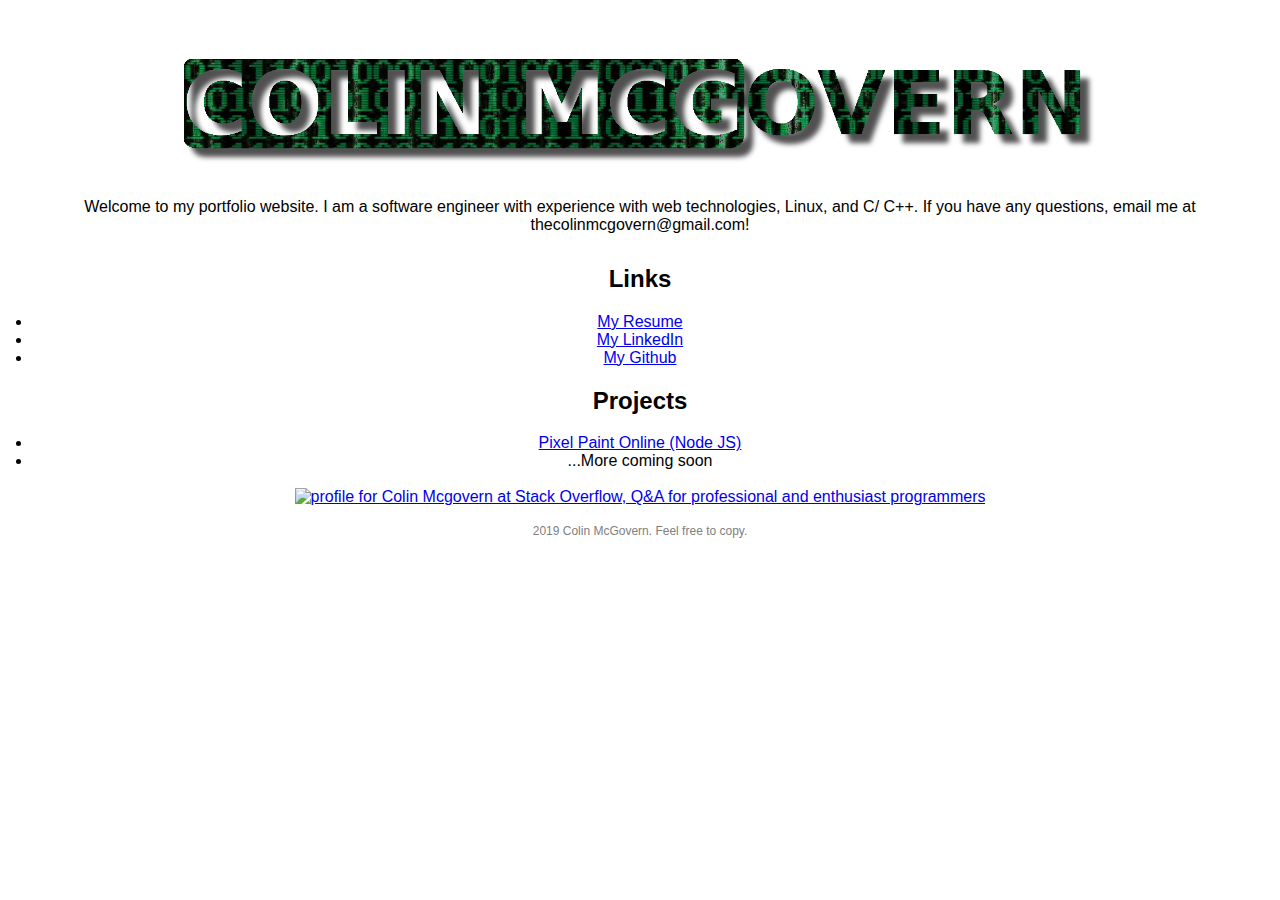
==== www/html/index.html @ 0509f51e "first" ====
<!DOCTYPE html>
<html>
<head>
<meta name="viewport" content="width=device-width, initial-scale=1">

    	<link rel="apple-touch-icon" sizes="180x180" href="images/apple-touch-icon.png">
	<link rel="icon" type="image/png" sizes="32x32" href="images/favicon-32x32.png">
	<link rel="icon" type="image/png" sizes="16x16" href="images/favicon-16x16.png">
	<link rel="manifest" href="images/site.webmanifest">
	<link rel="mask-icon" href="images/safari-pinned-tab.svg" color="#5bbad5">
	<meta name="msapplication-TileColor" content="#da532c">
	<meta name="theme-color" content="#ffffff">

	<link rel="stylesheet" type="text/css" href="style.css">

	<title>Colin McGovern</title>

</head>
<body>
    
    <div class="main">
	
	<br>
	<br>        
	<img width="75%" src="logo.png">
      	<br>
	<p>Welcome to my portfolio website. I am a software engineer with experience with web technologies, Linux, and C/ C++. If you have any questions, email me at thecolinmcgovern@gmail.com!</p>
	<h2>Links</h2>
        <li><a href="resume.pdf">My Resume</a></li>
	<li><a href="https://www.linkedin.com/in/colin-mcgovern-945120b7/">My LinkedIn</a></li> 
	<li><a href="https://github.com/colinmcgovern"/>My Github</a></li>
	<h2>Projects</h2>
	<li><a href="http://colinmcgovern.com:8080/grid-game-1.1/">Pixel Paint Online (Node JS)</a></li> 
	<li>...More coming soon</li>
	<br>
	<a href="https://stackoverflow.com/users/7137720/colin-mcgovern"><img src="https://stackoverflow.com/users/flair/7137720.png?theme=dark" width="208" height="58" alt="profile for Colin Mcgovern at Stack Overflow, Q&amp;A for professional and enthusiast programmers" title="profile for Colin Mcgovern at Stack Overflow, Q&amp;A for professional and enthusiast programmers"></a>
    
	<br>
	<br>
	<div class="footer">2019 Colin McGovern. Feel free to copy.</div>

    </div>
    
    <div class="parallax"></div>

</body>
---- www/html/style.css ----
/* Popup box BEGIN */
.hover_bkgr_fricc{
    background:rgba(0,0,0,.4);
    cursor:pointer;
    display:none;
    height:100%;
    position:fixed;
    text-align:center;
    top:0;
    width:100%;
    z-index:10000;
}
.hover_bkgr_fricc .helper{
    display:inline-block;
    height:100%;
    vertical-align:middle;
}
.hover_bkgr_fricc > div {
    background-color: #fff;
    box-shadow: 10px 10px 60px #555;
    display: inline-block;
    height: auto;
    max-width: 551px;
    min-height: 100px;
    vertical-align: middle;
    width: 60%;
    position: relative;
    border-radius: 8px;
    padding: 15px 5%;
}
.popupCloseButton {
    background-color: #fff;
    border: 3px solid #999;
    border-radius: 50px;
    cursor: pointer;
    display: inline-block;
    font-family: arial;
    font-weight: bold;
    position: absolute;
    top: -20px;
    right: -20px;
    font-size: 25px;
    line-height: 30px;
    width: 30px;
    height: 30px;
    text-align: center;
}
.popupCloseButton:hover {
    background-color: #ccc;
}
.trigger_popup_fricc {
    cursor: pointer;
    font-size: 20px;
    margin: 20px;
    display: inline-block;
    font-weight: bold;
}
/* Popup box BEGIN */

body, html {
    height: 100%;
    margin: 0%;
    padding: 0;
}

body {
  background-image: url("matrix.gif");
  background-repeat: repeat, background-color: #cccccc;
}

p{
	margin: 2.5%;
}

.main {

    font-family: "Arial";
    
    position: absolute;
    top: 2.5%;
    left: 2.5%;
    width: 95%;

    padding-bottom: 8px;

    text-align: center;

    border-radius: 50px;

    background-color: rgba(255, 255, 255, .9);
}

.footer {
    font-family: "Arial";

    font-size: 12px;

    text-align: center;

    color: grey;
}



table {
    text-align: center;
    margin: 0 auto;
    width: 50%; 
}

/* Extra small devices (phones, up to 480px) */
@media screen and (max-width: 767px) {
    p {
        font-size: 16px;
    }
    h1{
        font-size: 32px;
    }
    img{
    	max-width:80%;
	max-height:80%;
    }
}
/* Small devices (tablets, 768px and up) */
@media (min-width: 768px) and (max-width: 991px) {
    p {
        font-size: 16px;
    }
    h1{
        font-size: 32px;
    }
}
/* tablets/desktops and up ----------- */
@media (min-width: 992px) and (max-width: 1199px) {
    p {
        font-size: 16px;
    }
    h1{
        font-size: 48px;
    }
}
/* large desktops and up ----------- */
@media screen and (min-width: 1200px) {
    p {
        font-size: 16px;
    }
    h1 {
        font-size: 48px;
    }
}
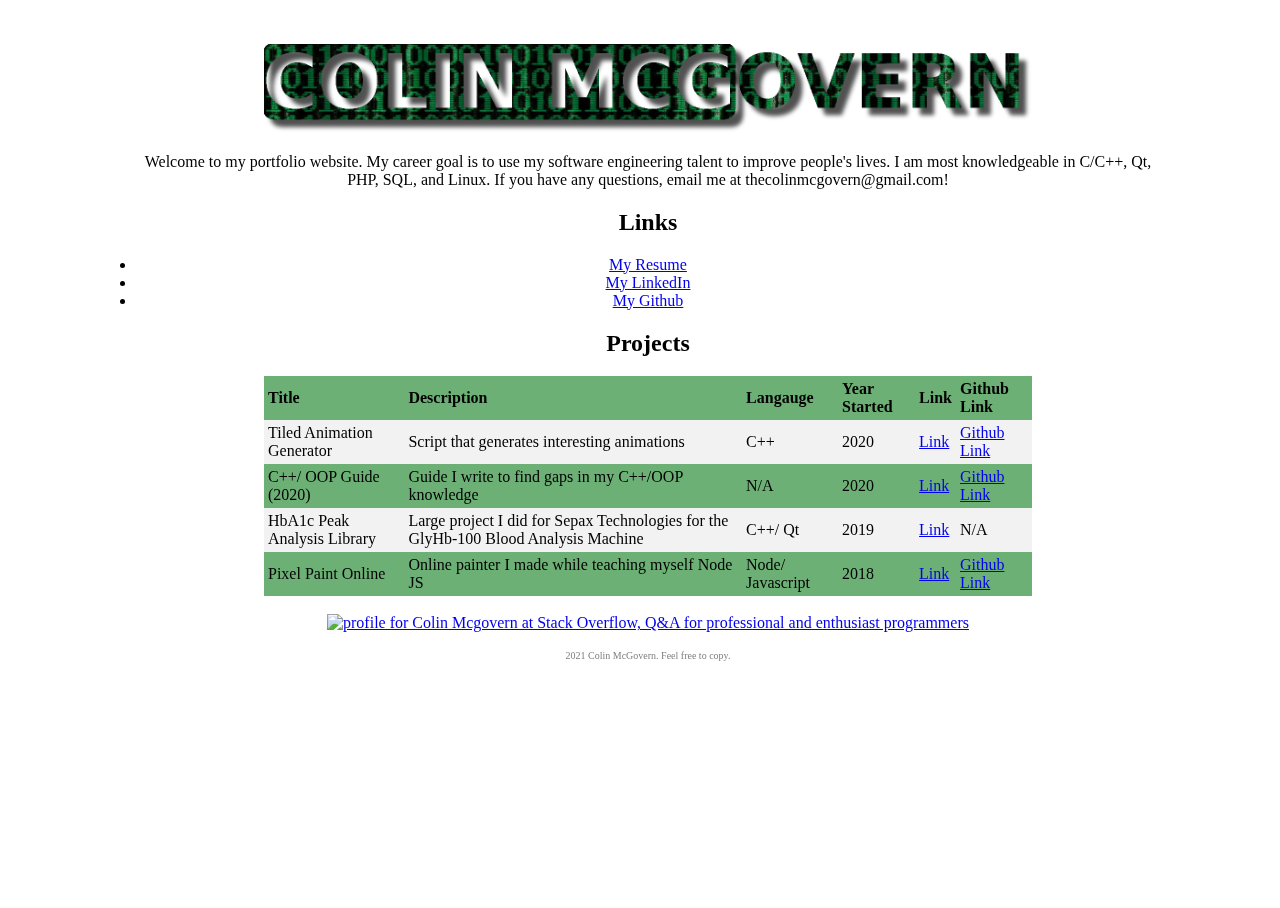
==== commit 870bd41c: "backup" ====
--- a/www/html/index.html
+++ b/www/html/index.html
@@ -1,46 +1,93 @@
 <!DOCTYPE html>
 <html>
 <head>
-<meta name="viewport" content="width=device-width, initial-scale=1">
 
-    	<link rel="apple-touch-icon" sizes="180x180" href="images/apple-touch-icon.png">
-	<link rel="icon" type="image/png" sizes="32x32" href="images/favicon-32x32.png">
-	<link rel="icon" type="image/png" sizes="16x16" href="images/favicon-16x16.png">
-	<link rel="manifest" href="images/site.webmanifest">
-	<link rel="mask-icon" href="images/safari-pinned-tab.svg" color="#5bbad5">
-	<meta name="msapplication-TileColor" content="#da532c">
-	<meta name="theme-color" content="#ffffff">
+	<meta charset="utf-8"/>
+	
+	<meta name="viewport" content="width=device-width, initial-scale=1">
 
-	<link rel="stylesheet" type="text/css" href="style.css">
+	<link rel="stylesheet" type="text/css" href="style2.css">
+
+	<script src="https://cdnjs.cloudflare.com/ajax/libs/jquery/3.5.1/jquery.min.js"></script>
+	<script src="rain.js"></script>
 
 	<title>Colin McGovern</title>
 
 </head>
+
 <body>
-    
+
+	<canvas id="c" class="glow"></canvas>
+
     <div class="main">
 	
 	<br>
 	<br>        
 	<img width="75%" src="logo.png">
       	<br>
-	<p>Welcome to my portfolio website. I am a software engineer with experience with web technologies, Linux, and C/ C++. If you have any questions, email me at thecolinmcgovern@gmail.com!</p>
+	<p>Welcome to my portfolio website. My career goal is to use my software engineering talent to improve people's lives. I am most knowledgeable in C/C++, Qt, PHP, SQL, and Linux. If you have any questions, email me at thecolinmcgovern@gmail.com!</p>
 	<h2>Links</h2>
         <li><a href="resume.pdf">My Resume</a></li>
 	<li><a href="https://www.linkedin.com/in/colin-mcgovern-945120b7/">My LinkedIn</a></li> 
 	<li><a href="https://github.com/colinmcgovern"/>My Github</a></li>
 	<h2>Projects</h2>
-	<li><a href="http://colinmcgovern.com:8080/grid-game-1.1/">Pixel Paint Online (Node JS)</a></li> 
-	<li>...More coming soon</li>
+
+	<table>
+		<tr>
+			<th>Title</th>
+			<th>Description</th>
+			<th>Langauge</th>
+			<th>Year Started</th>
+			<th>Link</th>
+			<th>Github Link</th>
+		</tr>
+
+		<tr>
+			<td>Tiled Animation Generator</td>
+			<td>Script that generates interesting animations</td>
+			<td>C++</td>
+			<td>2020</td>
+			<td><a href="https://colinmcgovern.github.io/background-gen/index.html">Link</a></td>
+			<td><a href="https://github.com/colinmcgovern/background-gen">Github<br>Link</a></td>
+		</tr>
+
+		<tr>	
+			<td>C++/ OOP Guide (2020)</td>
+			<td>Guide I write to find gaps in my C++/OOP knowledge</td>
+			<td>N/A</td>
+			<td>2020</td>
+			<td><a href="https://colinmcgovern.github.io/cpp_knowledge/index.html">Link</a></td>
+			<td><a href="https://github.com/colinmcgovern/cpp_knowledge">Github<br>Link</a></td>
+		</tr>
+
+		<tr>
+			<td>HbA1c Peak Analysis Library</td>
+			<td>Large project I did for Sepax Technologies for the GlyHb-100 Blood Analysis Machine</td>
+			<td>C++/ Qt</td>
+			<td>2019</td>
+			<td><a href="/peak_integrator2">Link</a></td>
+			<td>N/A</td>
+		</tr>
+
+		<tr>	
+			<td>Pixel Paint Online</td>
+			<td>Online painter I made while teaching myself Node JS</td>
+			<td>Node/ Javascript</td>
+			<td>2018</td>
+			<td><a href="http://colinmcgovern.com:8080/grid-game-1.1/">Link</a></td>
+			<td><a href="https://github.com/colinmcgovern/grid-game">Github<br>Link</a></td>
+		</tr>
+
+	</table>
+
 	<br>
+
 	<a href="https://stackoverflow.com/users/7137720/colin-mcgovern"><img src="https://stackoverflow.com/users/flair/7137720.png?theme=dark" width="208" height="58" alt="profile for Colin Mcgovern at Stack Overflow, Q&amp;A for professional and enthusiast programmers" title="profile for Colin Mcgovern at Stack Overflow, Q&amp;A for professional and enthusiast programmers"></a>
     
 	<br>
 	<br>
-	<div class="footer">2019 Colin McGovern. Feel free to copy.</div>
+	<div class="footer">2021 Colin McGovern. Feel free to copy.</div>
 
     </div>
-    
-    <div class="parallax"></div>
 
 </body>
--- a/www/html/style2.css
+++ b/www/html/style2.css
@@ -0,0 +1,56 @@
+
+body, html {
+	width: 100%;
+	height: 100%;
+	background-color: rgba(255, 0, 0, 0);
+}
+
+.main {
+
+    font-family: "Times New Roman";
+    
+    margin:    0 auto;
+  	max-width: 1024px;
+
+    padding-bottom: 8px;
+
+    text-align: center;
+
+    border-radius: 50px;
+
+    background-color: rgba(255, 255, 255, .9);
+}
+
+.footer {
+    font-family: "Times New Roman";
+
+    font-size: 10px;
+
+    text-align: center;
+
+    color: grey;
+}
+
+table {
+    border-collapse: collapse;
+    width: 75%;
+    text-align: center;
+    margin: 0 auto;
+}
+
+th, td {
+  text-align: left;
+  padding: 4px;
+}
+
+canvas{
+	top: 0%;
+	left: 0%;
+	width: 100%;
+	height: 100%;
+	position: fixed;
+	z-index: -1;
+}
+
+tr:nth-child(even) {background-color: #f2f2f2;}
+tr:nth-child(odd) {background-color: #6db076;}